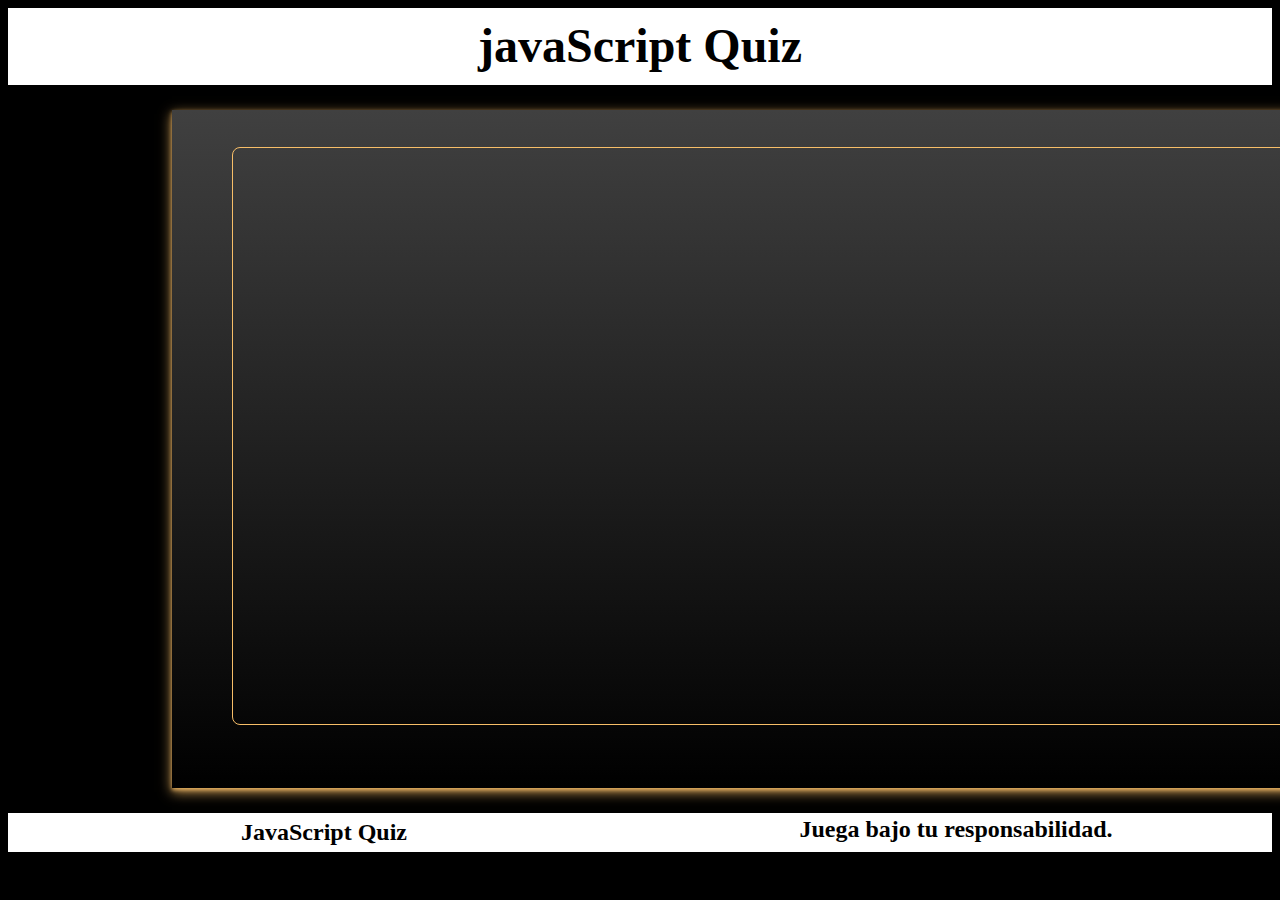
==== quiz.html @ a2bfb280 "update" ====
<!DOCTYPE html>
<html>
	<head lang="es">
		<meta charset="utf-8">
		<title>API Quiz</title>
		<link rel="stylesheet" href="./css/styles.css">
		<script src="./js/script.js"></script>
	</head>
	<body onload="recogerPreguntaslocalStorage()">
		<header>
			<h1><a href="./index.html">javaScript Quiz</a></h1>
		</header>

		<main>
			<div id="contenedor" class="contenedor">

			</div>
		</main>		
		
		<footer>
			<h2><a href="./index.html">JavaScript Quiz</a></h2>
			<h3>Juega bajo tu responsabilidad.</h3>
		</footer>
	</body>
</html>
---- css/styles.css ----
:root{
	--blanco: #ffffff;
	--grisClaro: #DFE9F3;
	--negro: #000;
}

html{
	box-sizing: border-box;
	background-color: #000;
	color: #f7be68;
	margin: 0;
	padding: 0;
}

header {
	background-color: #fff;
	color: black;
	text-align: center;
	font-size: 24px;
	line-height: 1.6;
}

footer {
	background-color: #fff;
	color: black;
	text-align: center;
	font-size: 24px;
	line-height: 2.0;
	display: flex;
	justify-content: space-around;
}

a {
	text-decoration: none;
	text-align: center;
	color: black;
}

h1 {
	margin: 0;
	padding: 0;
}

h2{
	font-size: 24px;
	line-height: 1.6;
	margin: 0;
	padding: 0;
	width: 50%;
}

h3{
	font-size: 24px;
	line-height: 1.4;
	margin: 0;
	padding: 0;
	width: 50%;
}

main {
	width: 100%;
}

.contenedor {
	width: min(100%,1200px);
	margin: 2% 0% 2% 13%;
	background-image: linear-gradient(to top, black 0%, grey 200%);
	box-shadow: 0 2px 4px rgba(247, 190, 104, 0.8), 0 4px 12px rgba(247, 190, 104, 0.8);
	padding: 1% 0 2% 0;
	display: block;
	height: 40rem;
}

.contenedor>h2{
	font-size: 24px;
	line-height: 1.6;
	margin: 0 ;
	padding: 0;
	text-align: center;
	color: #f7be68;
	width: 100%;
	/*border-bottom: 1px solid #f7be68;*/
	margin: 2% 10% 2% 0%;
	background-image: linear-gradient(to top, var(--negro) 0%, var(--blanco) 100%);
	height: auto;
}

.contenedor>.pregunta{
	font-size: 24px;
	line-height: 1.6;
	margin: 0 ;
	padding: 0;
	text-align: center;
	color: #f7be68;
	width: 100%;
	/*border-bottom: 1px solid #f7be68;*/
	margin: 2% 10% 2% 0%;
	background-image: linear-gradient(to top, var(--negro) 0%, var(--blanco) 100%);
	height: auto;
}

.contenedor>h3{
	font-size: 24px;
	line-height: 1.4;
	margin: 0;
	padding: 0;
	text-align: center;
	color: #f7be68;
	width: 100%;
	border-bottom: 1px solid #f7be68;
	display: block;
}

.contenedor>p{
	width: 95%;
	margin: 0 2rem 0 2rem;
}

.contenedor-preguntas{
	width: min(90%,1200px);
	margin: 2% 5% 2% 5%;
	border: 1px solid #f7be68;
	border-radius: .5em;
	display: flex;
	flex-direction: column;
	height: 90%;
}

.contenedor-preguntas h3{
	width: 93%;
	border: 1px solid #f7be68;
	border-radius: .2em;
	margin: 2rem;
	background-color: rebeccapurple;
}

/*.contenedor-preguntas>h3:first-child{
	border: 0;
}*/

.contenedor-preguntas p {
	display: block;
	font-size: 18px;
	line-height: 1.4;
	margin: 2rem;
}

.contenedor-botones {
	width: min(100%,1200px);
	margin: 2% 0% 2% 13%;
	background-image: linear-gradient(to top, black 0%, grey 200%);
	box-shadow: 0 2px 4px rgba(247, 190, 104, 0.8), 0 4px 12px rgba(247, 190, 104, 0.8);
	padding: 0 0 1% 0;
	display: flex;
	justify-content: space-around;
}

.boton {
	margin: 10px 0px;
	padding: 10px;
	background-color: #7c1e06;
	color: #fff;
	border: 1px solid #f7be68;
	border-radius: .5em;
	width: 200px;
	margin: 2% 2% 2% 2%;
}

.boton-respuestas {
	margin: 10px 0px;
	padding: 10px;
	background-color: #7c1e06;
	color: #fff;
	border: 1px solid #f7be68;
	border-radius: .5em;
	width: 92%;
	margin: 2% 2% 2% 2%;
	font-size: 24px;
	line-height: 1.4;
	height: 40%;
}

.boton-respuestas:hover {
	background-color: green;
	color: white;
}

.bold {
	font-weight: bold;
	/*background-color: lightgreen;
	color: black;*/
}
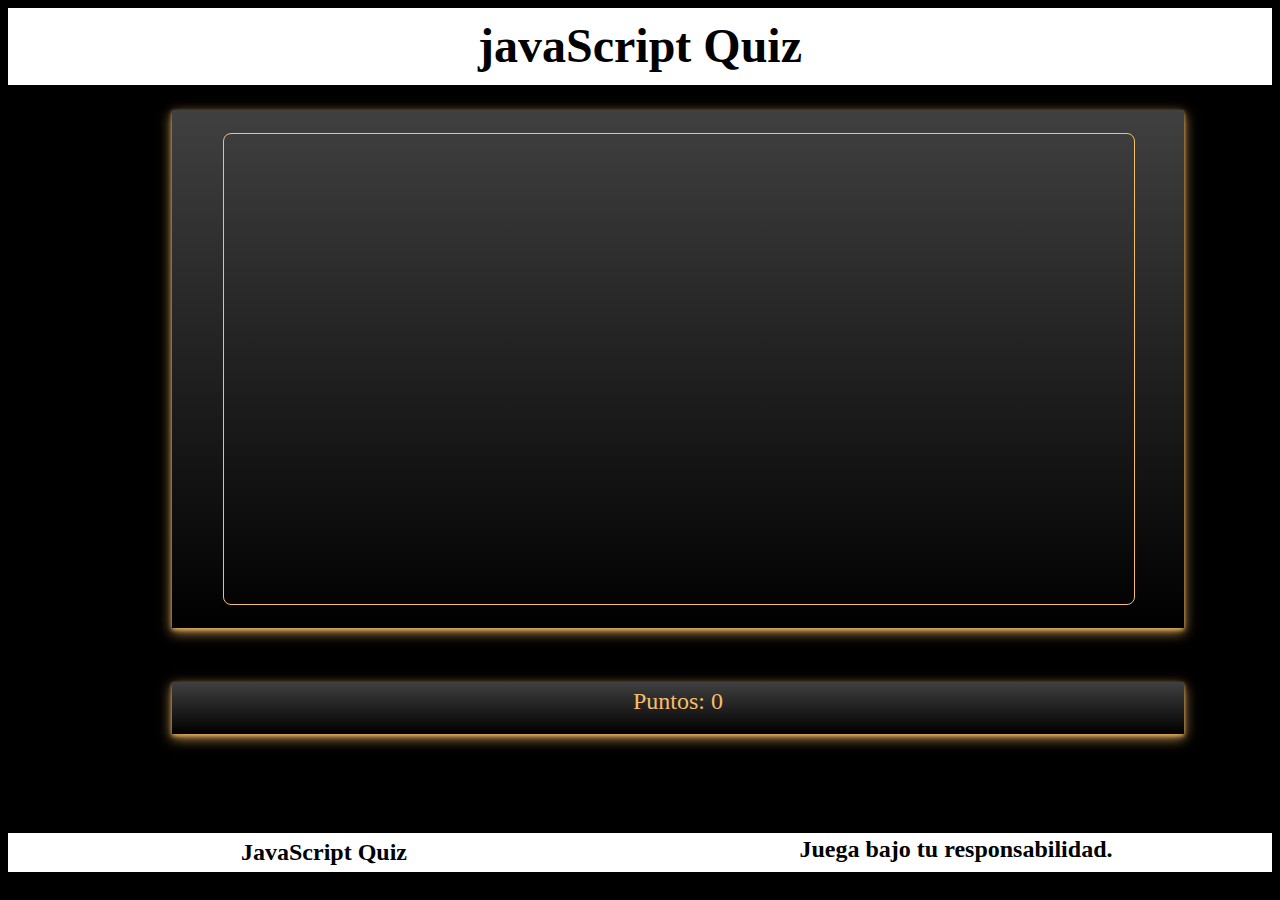
==== commit b08a1581: "update" ====
--- a/quiz.html
+++ b/quiz.html
@@ -12,8 +12,9 @@
 		</header>
 
 		<main>
-			<div id="contenedor" class="contenedor">
-
+			<div id="contenedor" class="contenedor"></div>
+			<div id="contenedor-botones" class="contenedor-botones">
+				<label id="puntuacion" class="puntuacion">Puntos: 0</label>
 			</div>
 		</main>		
 		
--- a/css/styles.css
+++ b/css/styles.css
@@ -26,6 +26,9 @@
 	text-align: center;
 	font-size: 24px;
 	line-height: 2.0;
+	width: 100%;
+	height: auto;
+	margin: 1% 0 0 0;
 	display: flex;
 	justify-content: space-around;
 }
@@ -39,6 +42,7 @@
 h1 {
 	margin: 0;
 	padding: 0;
+	width: 100%;
 }
 
 h2{
@@ -59,28 +63,26 @@
 
 main {
 	width: 100%;
+	height: 46rem;
 }
 
 .contenedor {
-	width: min(100%,1200px);
-	margin: 2% 0% 2% 13%;
+	width: min(80%,1200px);
+	margin: 2% 13% 2% 13%;
 	background-image: linear-gradient(to top, black 0%, grey 200%);
 	box-shadow: 0 2px 4px rgba(247, 190, 104, 0.8), 0 4px 12px rgba(247, 190, 104, 0.8);
 	padding: 1% 0 2% 0;
-	display: block;
-	height: 40rem;
+	display: inline-block;
+	height: 30rem;
 }
 
 .contenedor>h2{
 	font-size: 24px;
 	line-height: 1.6;
-	margin: 0 ;
-	padding: 0;
 	text-align: center;
 	color: #f7be68;
 	width: 100%;
-	/*border-bottom: 1px solid #f7be68;*/
-	margin: 2% 10% 2% 0%;
+	margin: 0% 0% 2% 0%;
 	background-image: linear-gradient(to top, var(--negro) 0%, var(--blanco) 100%);
 	height: auto;
 }
@@ -118,12 +120,12 @@
 
 .contenedor-preguntas{
 	width: min(90%,1200px);
-	margin: 2% 5% 2% 5%;
+	margin: 1% 5% 2% 5%;
 	border: 1px solid #f7be68;
 	border-radius: .5em;
 	display: flex;
 	flex-direction: column;
-	height: 90%;
+	height: 98%;
 }
 
 .contenedor-preguntas h3{
@@ -146,8 +148,8 @@
 }
 
 .contenedor-botones {
-	width: min(100%,1200px);
-	margin: 2% 0% 2% 13%;
+	width: min(80%,1200px);
+	margin: 2% 13% 2% 13%;
 	background-image: linear-gradient(to top, black 0%, grey 200%);
 	box-shadow: 0 2px 4px rgba(247, 190, 104, 0.8), 0 4px 12px rgba(247, 190, 104, 0.8);
 	padding: 0 0 1% 0;
@@ -187,6 +189,9 @@
 
 .bold {
 	font-weight: bold;
-	/*background-color: lightgreen;
-	color: black;*/
+}
+
+.puntuacion {
+	line-height: 1.6;
+	font-size: 24px;
 }